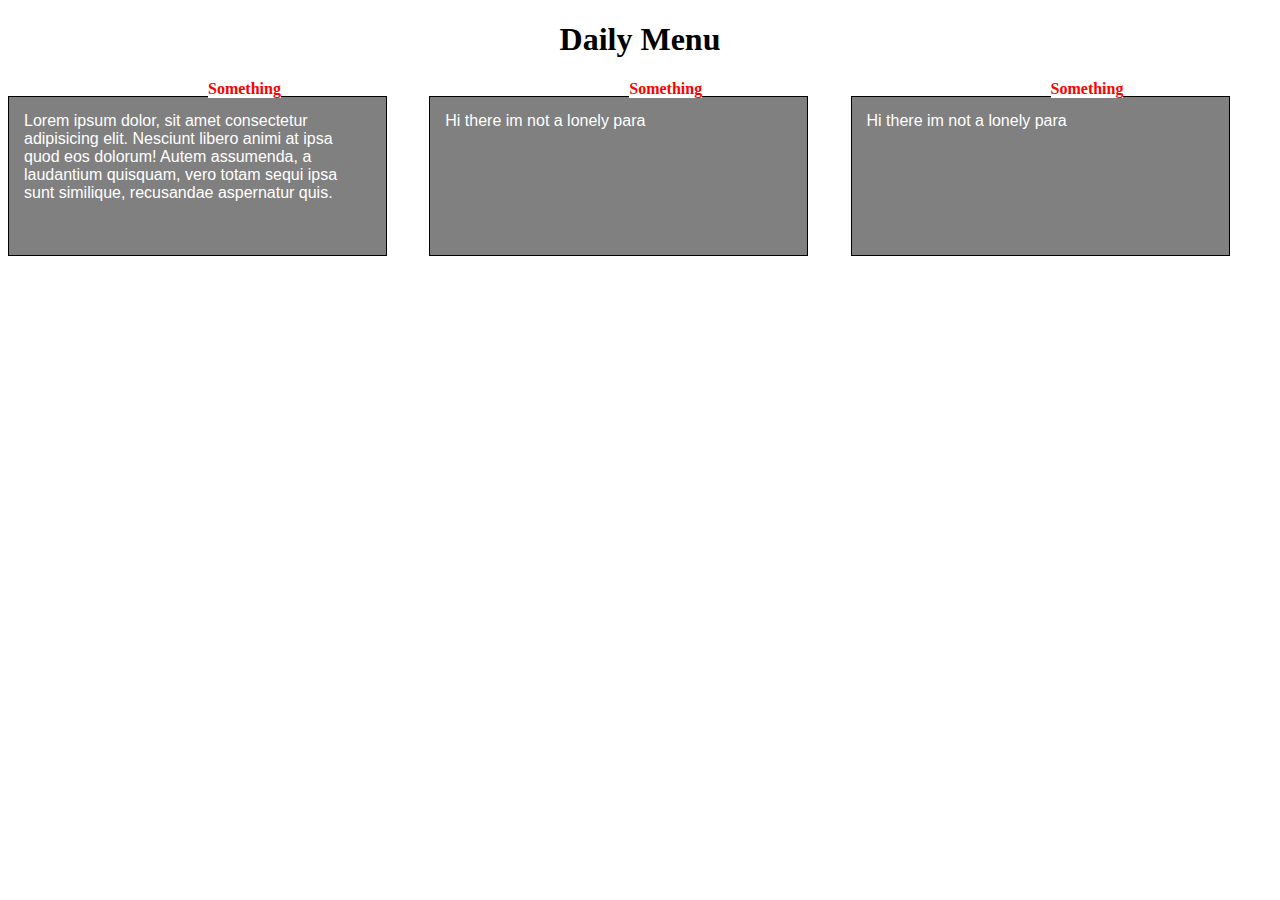
==== mod2/index.html @ 54d3eb86 "My first responsive static website that I have ever made. This is an assignment for the Coursera cou" ====
<!DOCTYPE html>
<html>
<head>
	<title>Module 2</title>
	<meta charset="utf-8">
	<meta name="viewport" content="width=device-width, initial-scale=1">
	<link rel="stylesheet" href="css/style.css">
</head>
<body>
<h1>Daily Menu</h1>

<div class="row">
  <div class="col-lg-4 col-md-6"><div class="tag" style="position: absolute;">Something</div><p>Lorem ipsum dolor, sit amet consectetur adipisicing elit. Nesciunt libero animi at ipsa quod eos dolorum! Autem assumenda, a laudantium quisquam, vero totam sequi ipsa sunt similique, recusandae aspernatur quis.</p></div>
  <div class="col-lg-4 col-md-6"><div class="tag" style="position: absolute;">Something</div><p>Hi there im not a lonely para</p></div>
  <div class="col-lg-4 col-md-12"><div class="tag" style="position: absolute;">Something</div><p>Hi there im not a lonely para</p></div>
</div>

</body>
</html>
---- mod2/css/style.css ----
* {
  box-sizing: border-box;
}
body {
  background-image: url("fox.png");
}
h1 {
  text-align: center;
}
p {
  padding:15px;
  border: 1px solid black;
  background-color: gray;
  width: 90%;
  font-family: Helvetica;
  color: white;
  height:160px;
  text-align: bottom;
}
.tag{
  font-size:20;
  font-family: Helvatica;
  font-weight: bold;
  background-color:white;
  color:red;
  position: relative;
  left: 200px;
  

}

.row{
  width:100%;
}
/*********Desktop view************/
@media (min-width: 992px) {
  .col-lg-1, .col-lg-2, .col-lg-3, .col-lg-4, .col-lg-5, .col-lg-6, .col-lg-7, .col-lg-8, .col-lg-9, .col-lg-10, .col-lg-11, .col-lg-12 {
    float: left;
    position: relative;
  }
  .col-lg-1 {
    width: 8.33%;
  }
  .col-lg-2 {
    width: 16.66%;
  }
  .col-lg-3 {
    width: 25%;
  }
  .col-lg-4 {
    width: 33.33%;
  }
  .col-lg-5 {
    width: 41.66%;
  }
  .col-lg-6 {
    width: 50%;
  }
  .col-lg-7 {
    width: 58.33%;
  }
  .col-lg-8 {
    width: 66.66%;
  }
  .col-lg-9 {
    width: 74.99%;
  }
  .col-lg-10 {
    width: 83.33%;
  }
  .col-lg-11 {
    width: 91.66%;
  }
  .col-lg-12 {
    width: 100%;
  }
}

/********** Tablet view **********/
@media (min-width: 768px) and (max-width: 991px) {
  .col-md-1, .col-md-2, .col-md-3, .col-md-4, .col-md-5, .col-md-6, .col-md-7, .col-md-8, .col-md-9, .col-md-10, .col-md-11, .col-md-12 {
    float: left;
    position: relative;
  }
  .col-md-1 {
    width: 8.33%;
  }
  .col-md-2 {
    width: 16.66%;
  }
  .col-md-3 {
    width: 25%;
  }
  .col-md-4 {
    width: 33.33%;
  }
  .col-md-5 {
    width: 41.66%;
  }
  .col-md-6 {
    width: 50%;
  }
  .col-md-7 {
    width: 58.33%;
  }
  .col-md-8 {
    width: 66.66%;
  }
  .col-md-9 {
    width: 74.99%;
  }
  .col-md-10 {
    width: 83.33%;
  }
  .col-md-11 {
    width: 91.66%;
  }
  .col-md-12 {
    width: 100%;
  }
}

div {
  position: relative;
}
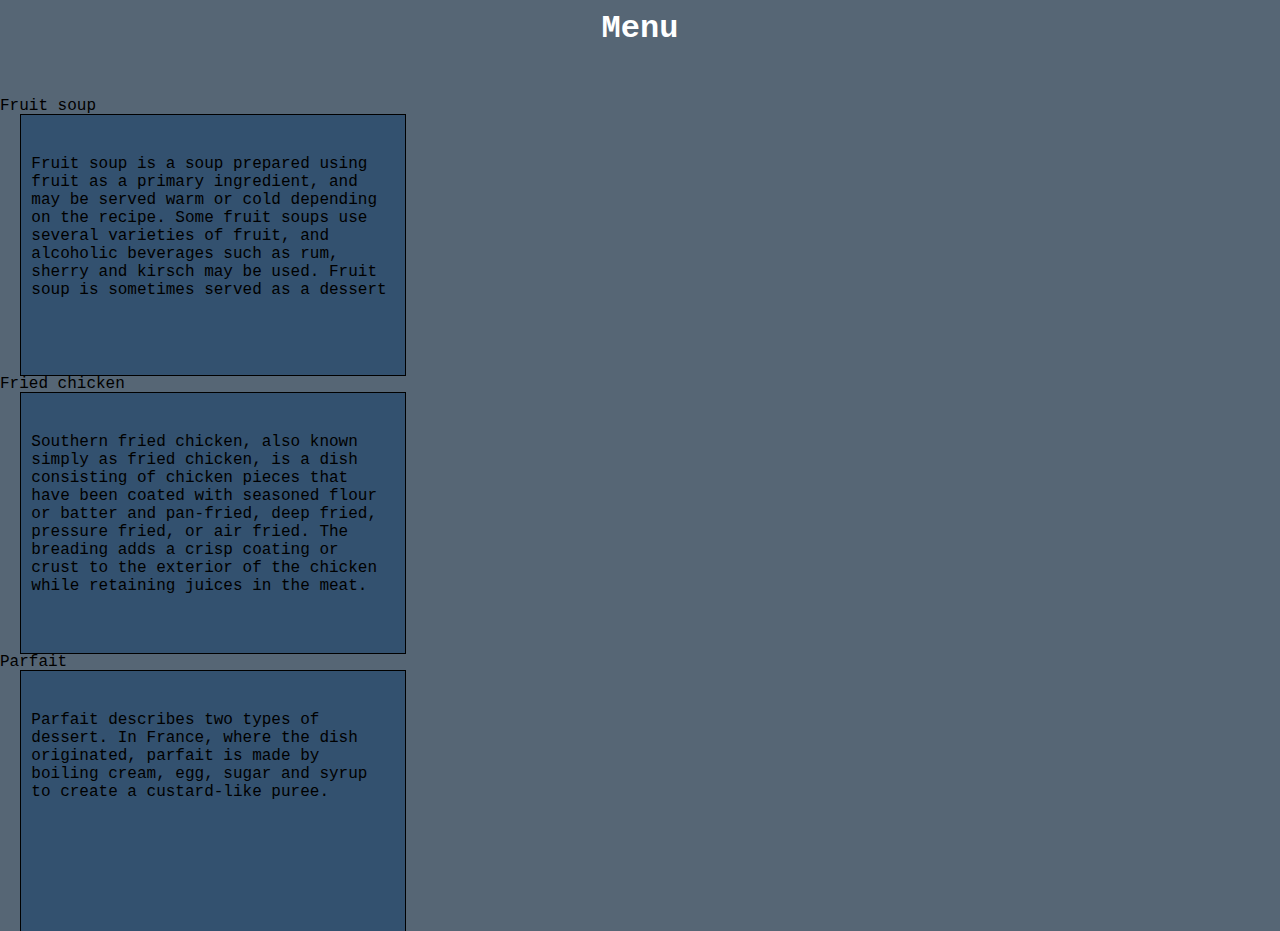
==== commit d17706d4: "Rename module2-assignment.html to index.html" ====
--- a/mod2/index.html
+++ b/mod2/index.html
@@ -1,19 +1,98 @@
 <!DOCTYPE html>
 <html>
 <head>
-	<title>Module 2</title>
+	<title>This is the actual page</title>
 	<meta charset="utf-8">
-	<meta name="viewport" content="width=device-width, initial-scale=1">
-	<link rel="stylesheet" href="css/style.css">
+	<style>
+
+		*{
+			box-sizing: border-box;
+			margin:0;
+			padding: 0;
+			background-color: #566675;
+			font-family: "Lucida Console", "Courier New", monospace;
+		}
+
+		h1 {
+			margin-top: 10px;
+			margin-bottom: 50px;
+			text-align: center;
+			color: white;
+		}
+
+		p {
+			height: 260px;
+			width: 90%;
+			margin-left: auto;
+			margin-right: auto;
+			background-color: #33516F;
+			outline: 1px solid black;
+			padding: 40px 10px 20px;
+
+		}
+
+		@media (min-width:992px) {
+			.col-lg-4{
+				width: 33.33%;
+			}
+		}
+
+		@media (min-width: 768px) and (max-width:991px) {
+			.col-md-2{
+				width: 50%;
+			}
+			.col-md-12{
+				width:100%;
+		}
+
+		div {
+			position:relative;
+			margin-bottom: 20px;
+			float: left;
+			color: white;
+		}
+
+		#no1 {
+			position:absolute;
+			width:25%;
+			top :0;
+			left:70%;
+			color: white;
+			outline: 1px solid black;
+			background-color: #2DC2D2;
+			font-weight: bold;
+		}
+		#no2 {
+			position:absolute;
+			width:25%;
+			top :0;
+			left:70%;
+			color: white;
+			outline: 1px solid black;
+			background-color: #F86106;
+			font-weight: bold;
+		}
+		#no3 {
+			position:absolute;
+			width:25%;
+			top :0;
+			left:70%;
+			color: white;
+			outline: 1px solid black;
+			background-color: #D306F8;
+			font-weight: bold;
+		}
+		
+	</style>
 </head>
 <body>
-<h1>Daily Menu</h1>
+<h1>Menu</h1>
+<div class="row">
+	<div class="col-lg-4 col-md-2"><div id="no1">Fruit soup</div><p>Fruit soup is a soup prepared using fruit as a primary ingredient, and may be served warm or cold depending on the recipe. Some fruit soups use several varieties of fruit, and alcoholic beverages such as rum, sherry and kirsch may be used. Fruit soup is sometimes served as a dessert</p></div>
+	<div class="col-lg-4 col-md-2"><div id="no2">Fried chicken</div><p>Southern fried chicken, also known simply as fried chicken, is a dish consisting of chicken pieces that have been coated with seasoned flour or batter and pan-fried, deep fried, pressure fried, or air fried. The breading adds a crisp coating or crust to the exterior of the chicken while retaining juices in the meat.</p></div>
+	<div class="col-lg-4 col-md-12"><div id="no3">Parfait</div><p>Parfait describes two types of dessert. In France, where the dish originated, parfait is made by boiling cream, egg, sugar and syrup to create a custard-like puree.</p></div>
 
-<div class="row">
-  <div class="col-lg-4 col-md-6"><div class="tag" style="position: absolute;">Something</div><p>Lorem ipsum dolor, sit amet consectetur adipisicing elit. Nesciunt libero animi at ipsa quod eos dolorum! Autem assumenda, a laudantium quisquam, vero totam sequi ipsa sunt similique, recusandae aspernatur quis.</p></div>
-  <div class="col-lg-4 col-md-6"><div class="tag" style="position: absolute;">Something</div><p>Hi there im not a lonely para</p></div>
-  <div class="col-lg-4 col-md-12"><div class="tag" style="position: absolute;">Something</div><p>Hi there im not a lonely para</p></div>
+	
 </div>
-
 </body>
-</html>+</html>
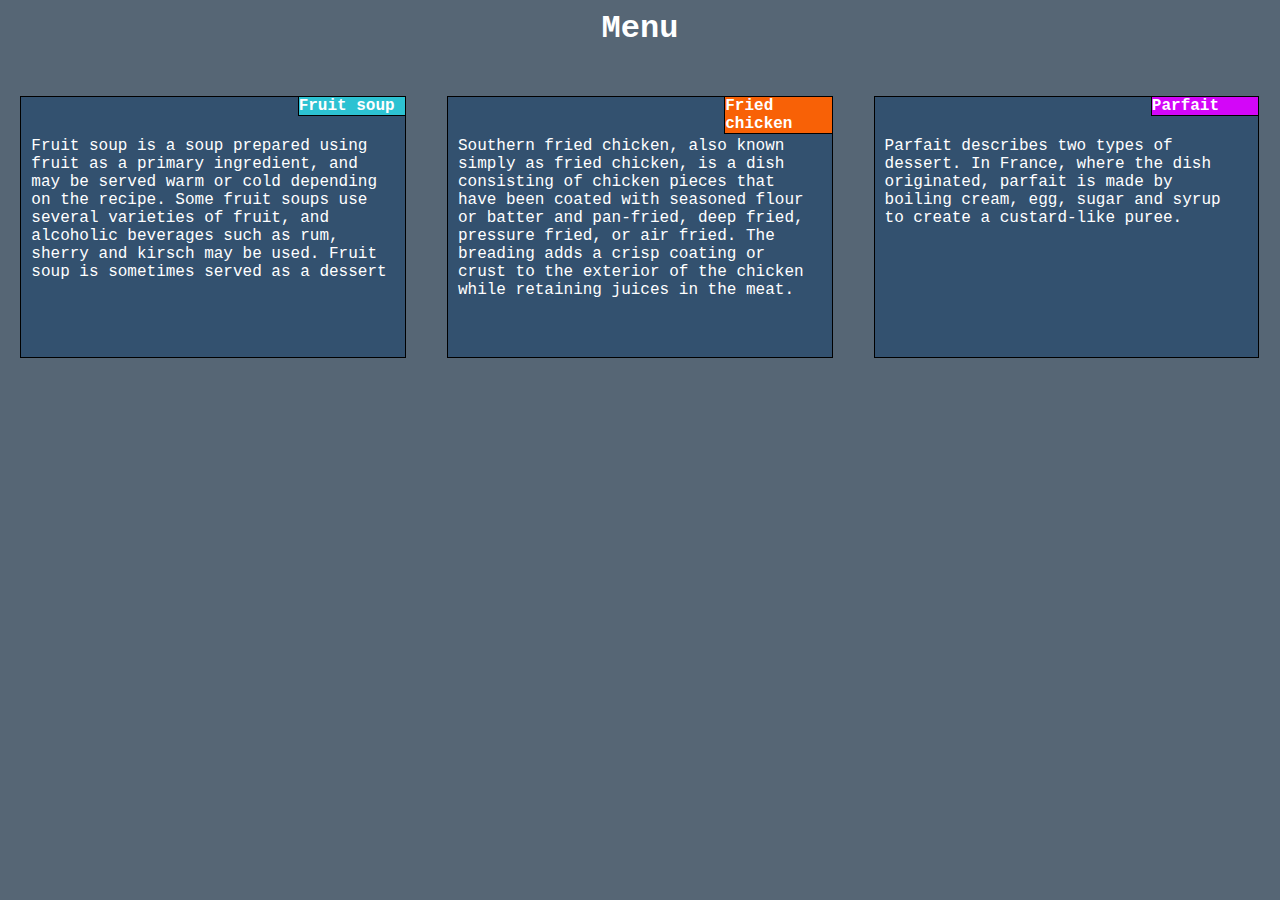
==== commit 19fd6226: "Merge branch 'main' of https://github.com/gladiathorer/coursera-test Assignment mod3 for coursera we" ====
--- a/mod2/index.html
+++ b/mod2/index.html
@@ -3,87 +3,7 @@
 <head>
 	<title>This is the actual page</title>
 	<meta charset="utf-8">
-	<style>
-
-		*{
-			box-sizing: border-box;
-			margin:0;
-			padding: 0;
-			background-color: #566675;
-			font-family: "Lucida Console", "Courier New", monospace;
-		}
-
-		h1 {
-			margin-top: 10px;
-			margin-bottom: 50px;
-			text-align: center;
-			color: white;
-		}
-
-		p {
-			height: 260px;
-			width: 90%;
-			margin-left: auto;
-			margin-right: auto;
-			background-color: #33516F;
-			outline: 1px solid black;
-			padding: 40px 10px 20px;
-
-		}
-
-		@media (min-width:992px) {
-			.col-lg-4{
-				width: 33.33%;
-			}
-		}
-
-		@media (min-width: 768px) and (max-width:991px) {
-			.col-md-2{
-				width: 50%;
-			}
-			.col-md-12{
-				width:100%;
-		}
-
-		div {
-			position:relative;
-			margin-bottom: 20px;
-			float: left;
-			color: white;
-		}
-
-		#no1 {
-			position:absolute;
-			width:25%;
-			top :0;
-			left:70%;
-			color: white;
-			outline: 1px solid black;
-			background-color: #2DC2D2;
-			font-weight: bold;
-		}
-		#no2 {
-			position:absolute;
-			width:25%;
-			top :0;
-			left:70%;
-			color: white;
-			outline: 1px solid black;
-			background-color: #F86106;
-			font-weight: bold;
-		}
-		#no3 {
-			position:absolute;
-			width:25%;
-			top :0;
-			left:70%;
-			color: white;
-			outline: 1px solid black;
-			background-color: #D306F8;
-			font-weight: bold;
-		}
-		
-	</style>
+	<link rel="stylesheet" type="text/css" href="css/style.css">
 </head>
 <body>
 <h1>Menu</h1>
@@ -95,4 +15,4 @@
 	
 </div>
 </body>
-</html>
+</html>--- a/mod2/css/style.css
+++ b/mod2/css/style.css
@@ -0,0 +1,78 @@
+* {
+      box-sizing: border-box;
+      margin:0;
+      padding: 0;
+      background-color: #566675;
+      font-family: "Lucida Console", "Courier New";
+    }
+
+h1 {
+      margin-top: 10px;
+      margin-bottom: 50px;
+      text-align: center;
+      color: white;
+    }
+
+    p {
+      height: 260px;
+      width: 90%;
+      margin-left: auto;
+      margin-right: auto;
+      background-color: #33516F;
+      outline: 1px solid black;
+      padding: 40px 10px 20px;
+
+    }
+
+    @media (min-width:992px) {
+      .col-lg-4{
+        width: 33.33%;
+      }
+    }
+
+    @media (min-width: 768px) and (max-width:991px) {
+      .col-md-2{
+        width: 50%;
+      }
+      .col-md-12{
+        width:100%;
+    }
+  }
+
+    div {
+      position:relative;
+      margin-bottom: 20px;
+      float: left;
+      color: white;
+    }
+
+    #no1 {
+      position:absolute;
+      width:25%;
+      top :0;
+      left:70%;
+      color: white;
+      outline: 1px solid black;
+      background-color: #2DC2D2;
+      font-weight: bold;
+    }
+    #no2 {
+      position:absolute;
+      width:25%;
+      top :0;
+      left:70%;
+      color: white;
+      outline: 1px solid black;
+      background-color: #F86106;
+      font-weight: bold;
+    }
+    #no3 {
+      position:absolute;
+      width:25%;
+      top :0;
+      left:70%;
+      color: white;
+      outline: 1px solid black;
+      background-color: #D306F8;
+      font-weight: bold;
+    }
